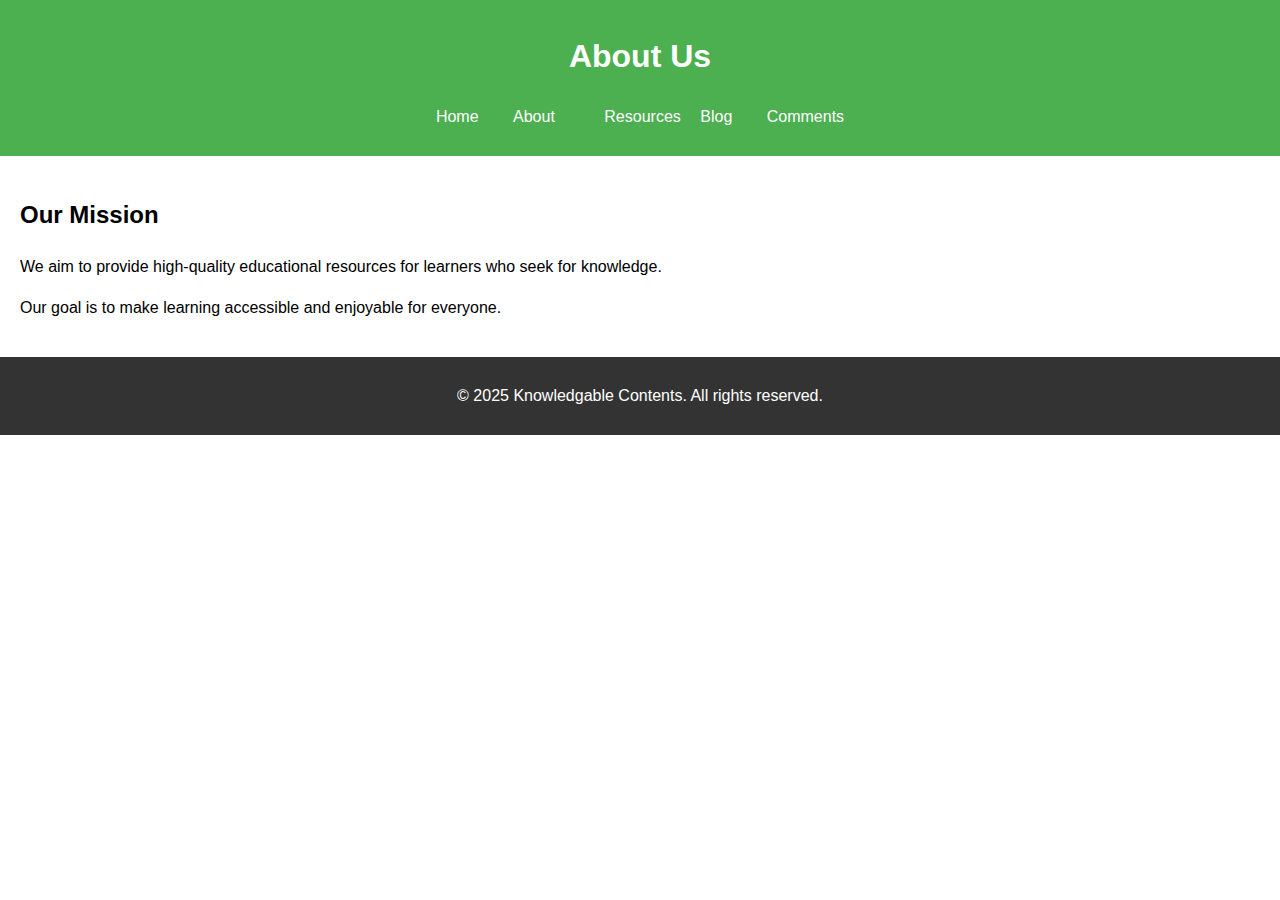
==== about.html @ 1c5219a1 "Add files via upload" ====
<!DOCTYPE html>
<html lang="en">
<head>
    <meta charset="UTF-8">
    <meta name="viewport" content="width=device-width, initial-scale=1.0">
    <title>About Us</title>
    <link rel="stylesheet" href="styles.css">
    <script src="scripts.js" defer></script>
</head>
<body>
    <header>
        <h1>About Us</h1>
        <nav>
            <ul>
                <li><a href="index.html">Home</a></li>
                <li><a href="about.html">About</a></li>
                <li></li><a href="resources.html">Resources</a></li>
                <li><a href="blog.html">Blog</a></li>
                <li><a href="comments.html">Comments</a></li>
            </ul>
        </nav>
    </header>
    <main>
        <section>
            <h2>Our Mission</h2>
            <p>We aim to provide high-quality educational resources for learners who seek for knowledge.</p>
            <p>Our goal is to make learning accessible and enjoyable for everyone.</p>
        </section>
    </main>
    <footer>
        <p>&copy; 2025 Knowledgable Contents. All rights reserved.</p>
    </footer>
</body>
</html>
---- styles.css ----
body {
    font-family: Arial, sans-serif;
    line-height: 1.6;
    margin: 0;
    padding: 0;
}

header {
    background: #4CAF50;
    color: white;
    padding: 10px 0;
    text-align: center;
}

nav ul {
    list-style: none;
    padding: 0;
}

nav ul li {
    display: inline;
    margin: 0 15px;
}

nav a {
    color: white;
    text-decoration: none;
}

main {
    padding: 20px;
}

footer {
    text-align: center;
    padding: 10px 0;
    background: #333;
    color: white;
    position: relative;
    bottom: 0;
    width: 100%;
}
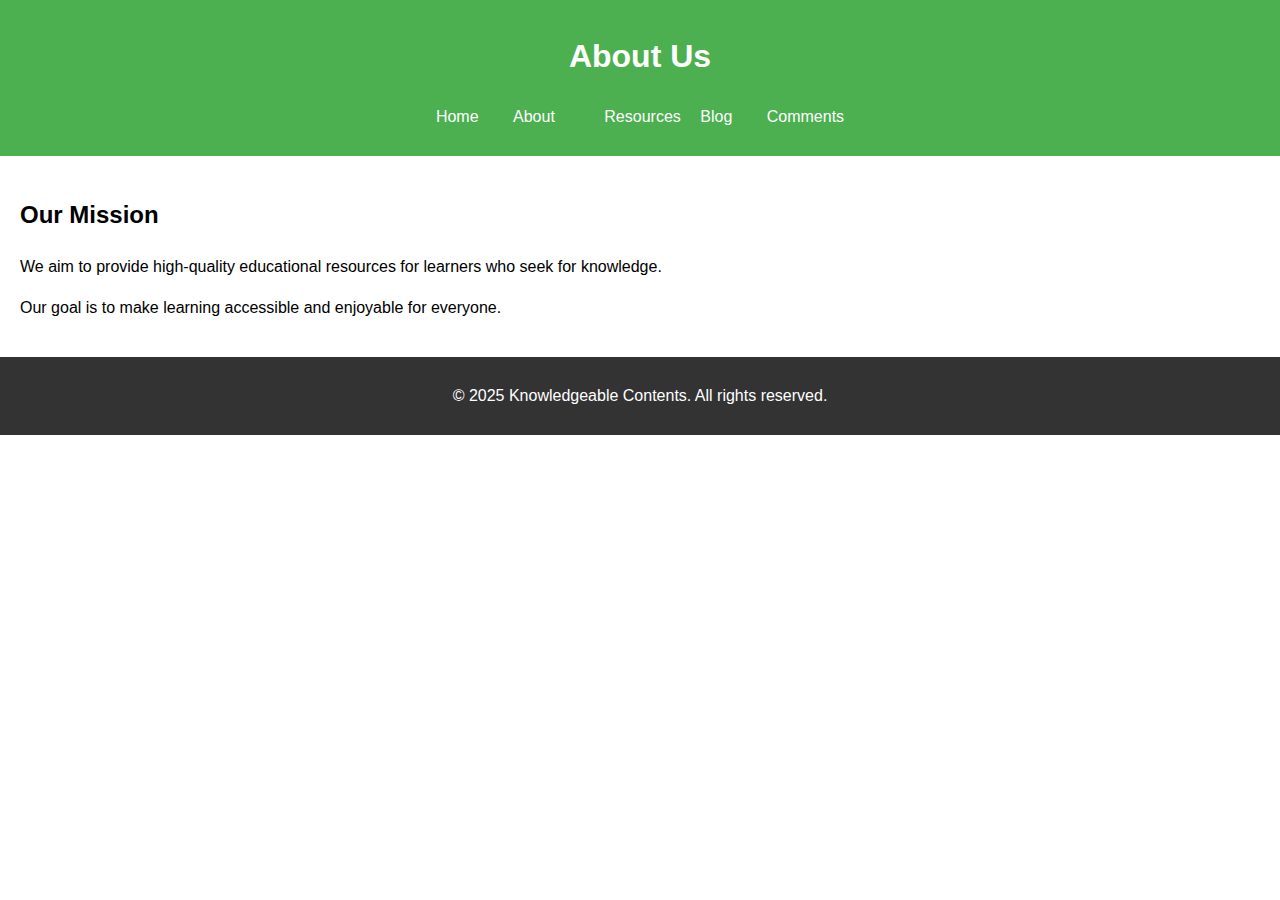
==== commit 116363dd: "Update about.html" ====
--- a/about.html
+++ b/about.html
@@ -28,7 +28,7 @@
         </section>
     </main>
     <footer>
-        <p>&copy; 2025 Knowledgable Contents. All rights reserved.</p>
+        <p>&copy; 2025 Knowledgeable Contents. All rights reserved.</p>
     </footer>
 </body>
-</html>+</html>
